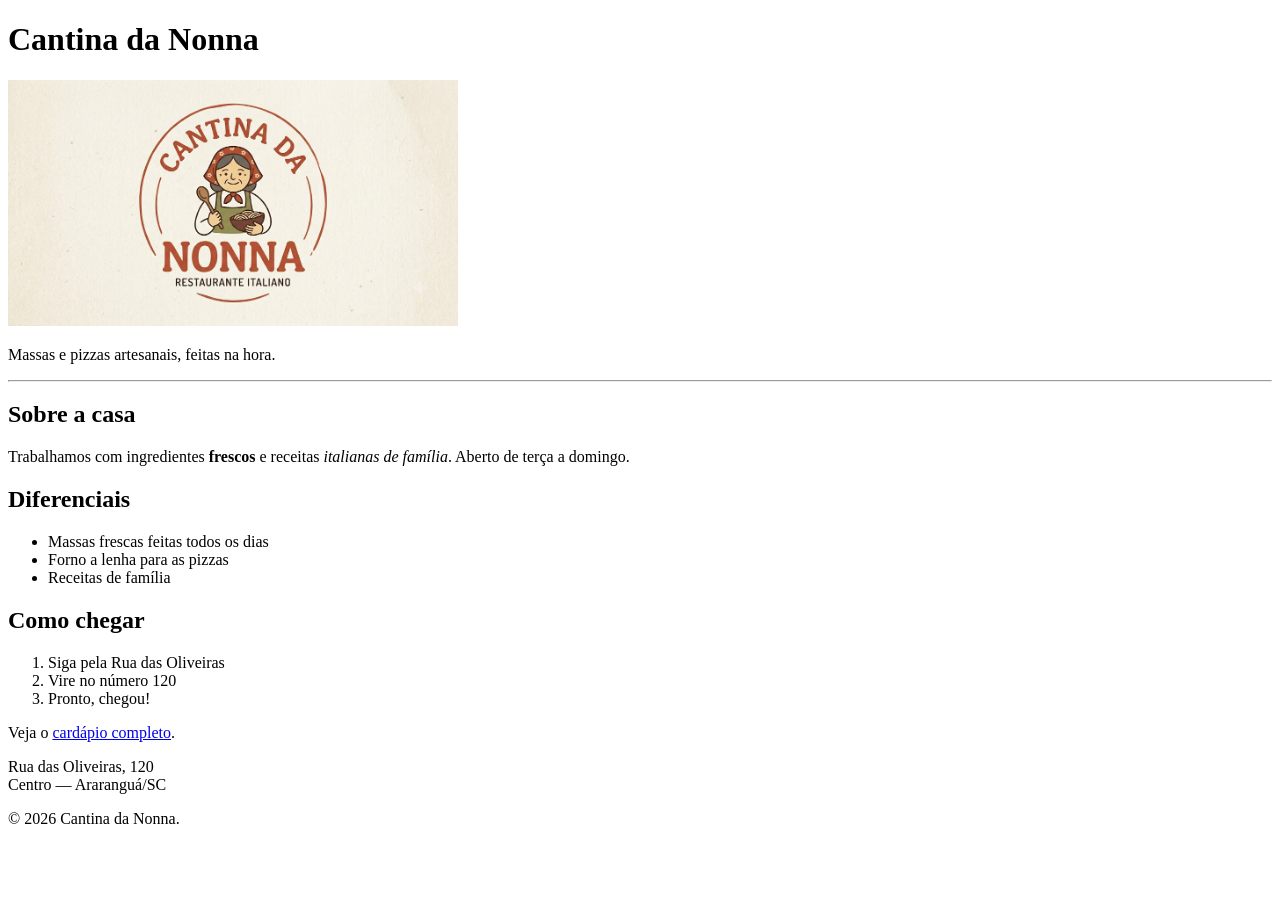
==== index.html @ e81d14bc "Aula 2" ====
<!DOCTYPE html>
<html lang="pt-br">

<head>
  <meta charset="UTF-8">
  <meta name="viewport" content="width=device-width, initial-scale=1.0">
  <title>Cantina da Nonna</title>
</head>

<body>
  <h1>Cantina da Nonna</h1>

  <img src="public/images/logo.jpeg" alt="Logo da Cantina da Nonna" width="450">

  <p>Massas e pizzas artesanais, feitas na hora.</p>
  <hr>

  <h2>Sobre a casa</h2>
  <p>
    Trabalhamos com ingredientes <strong>frescos</strong> e receitas
    <em>italianas de família</em>. Aberto de terça a domingo.
  </p>

  <h2>Diferenciais</h2>
  <ul>
    <li>Massas frescas feitas todos os dias</li>
    <li>Forno a lenha para as pizzas</li>
    <li>Receitas de família</li>
  </ul>

  <h2>Como chegar</h2>
  <ol>
    <li>Siga pela Rua das Oliveiras</li>
    <li>Vire no número 120</li>
    <li>Pronto, chegou!</li>
  </ol>

  <p>Veja o <a href="cardapio.html">cardápio completo</a>.</p>

  <div>
    <p>
      Rua das Oliveiras, 120<br>
      Centro — Araranguá/SC
    </p>
  </div>

  <footer>
    <p>&copy; 2026 Cantina da Nonna.</p>
  </footer>
</body>

</html>
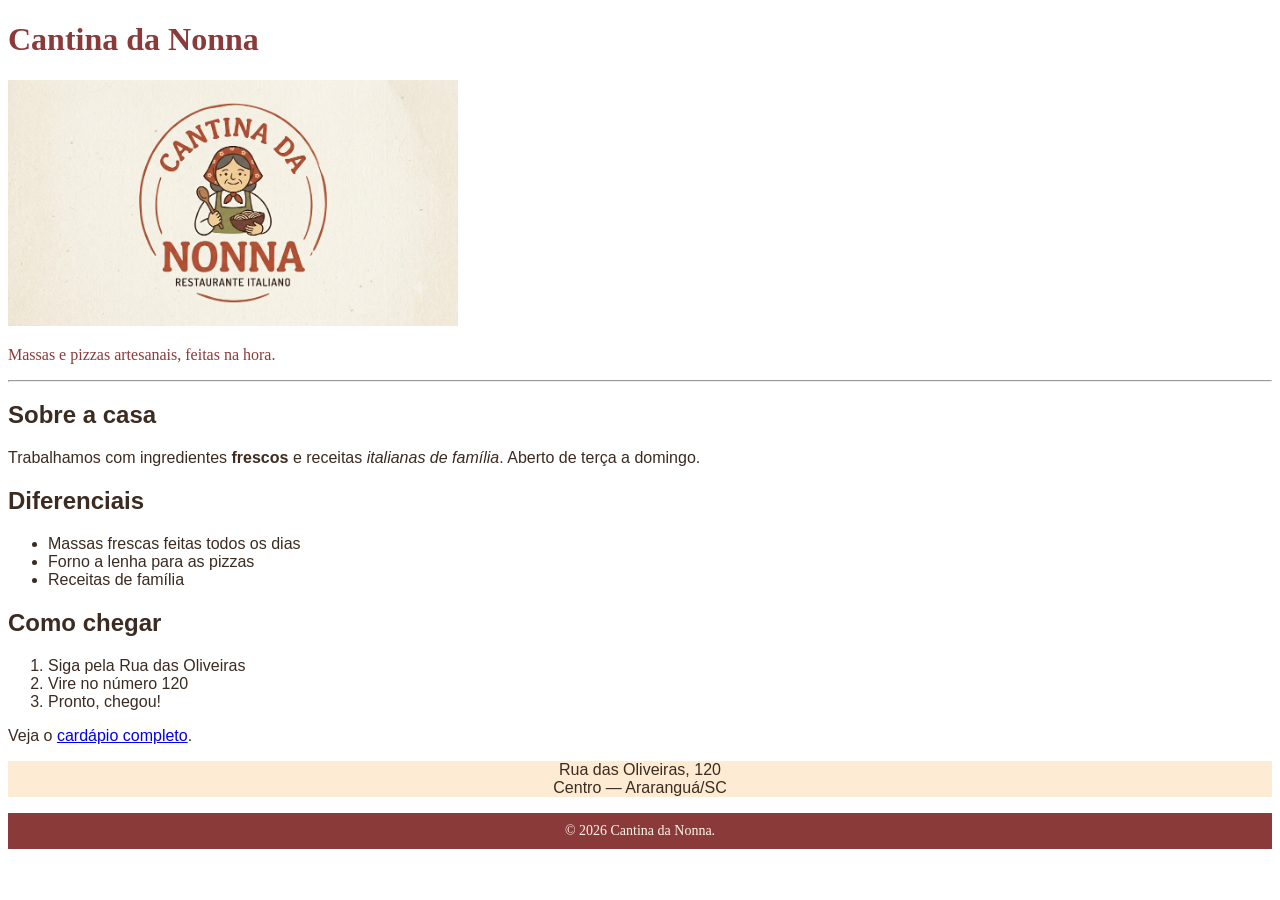
==== commit 59cac30f: "Aula 3" ====
--- a/index.html
+++ b/index.html
@@ -5,6 +5,15 @@
   <meta charset="UTF-8">
   <meta name="viewport" content="width=device-width, initial-scale=1.0">
   <title>Cantina da Nonna</title>
+
+  <link rel="stylesheet" href="public/style/index.css">
+
+  <style>
+    h1 {
+      color: #8B3A3A;
+      font-family: Georgia, serif;
+    }
+  </style>
 </head>
 
 <body>
@@ -12,7 +21,7 @@
 
   <img src="public/images/logo.jpeg" alt="Logo da Cantina da Nonna" width="450">
 
-  <p>Massas e pizzas artesanais, feitas na hora.</p>
+  <p style="color: #8B3A3A; font-family: Georgia, serif;">Massas e pizzas artesanais, feitas na hora.</p>
   <hr>
 
   <h2>Sobre a casa</h2>
@@ -36,8 +45,7 @@
   </ol>
 
   <p>Veja o <a href="cardapio.html">cardápio completo</a>.</p>
-
-  <div>
+  <div class="endereco" style="background-color: #FDEBD3; text-align: center;">
     <p>
       Rua das Oliveiras, 120<br>
       Centro — Araranguá/SC
--- a/public/style/index.css
+++ b/public/style/index.css
@@ -0,0 +1,43 @@
+body {
+  font-family: Arial, sans-serif;
+  color: #3B2B20;
+}
+
+table {
+  width: 100%;
+}
+
+th {
+  background-color: #8B3A3A;
+  color: #FFF8E7;
+  font-family: Georgia, serif;
+  font-size: 16px;
+  text-align: center;
+
+  padding: 8px;
+}
+
+td {
+  text-align: center;
+
+  padding: 8px;
+}
+
+footer {
+  background-color: #8B3A3A;
+  color: #FFF8E7;
+  font-family: Georgia, serif;
+  font-size: 14px;
+  text-align: center;
+
+  padding: 10px 0;
+  width: 100%;
+}
+
+footer p {
+  margin: 0;
+}
+
+.endereco {
+  width: 100%;
+}
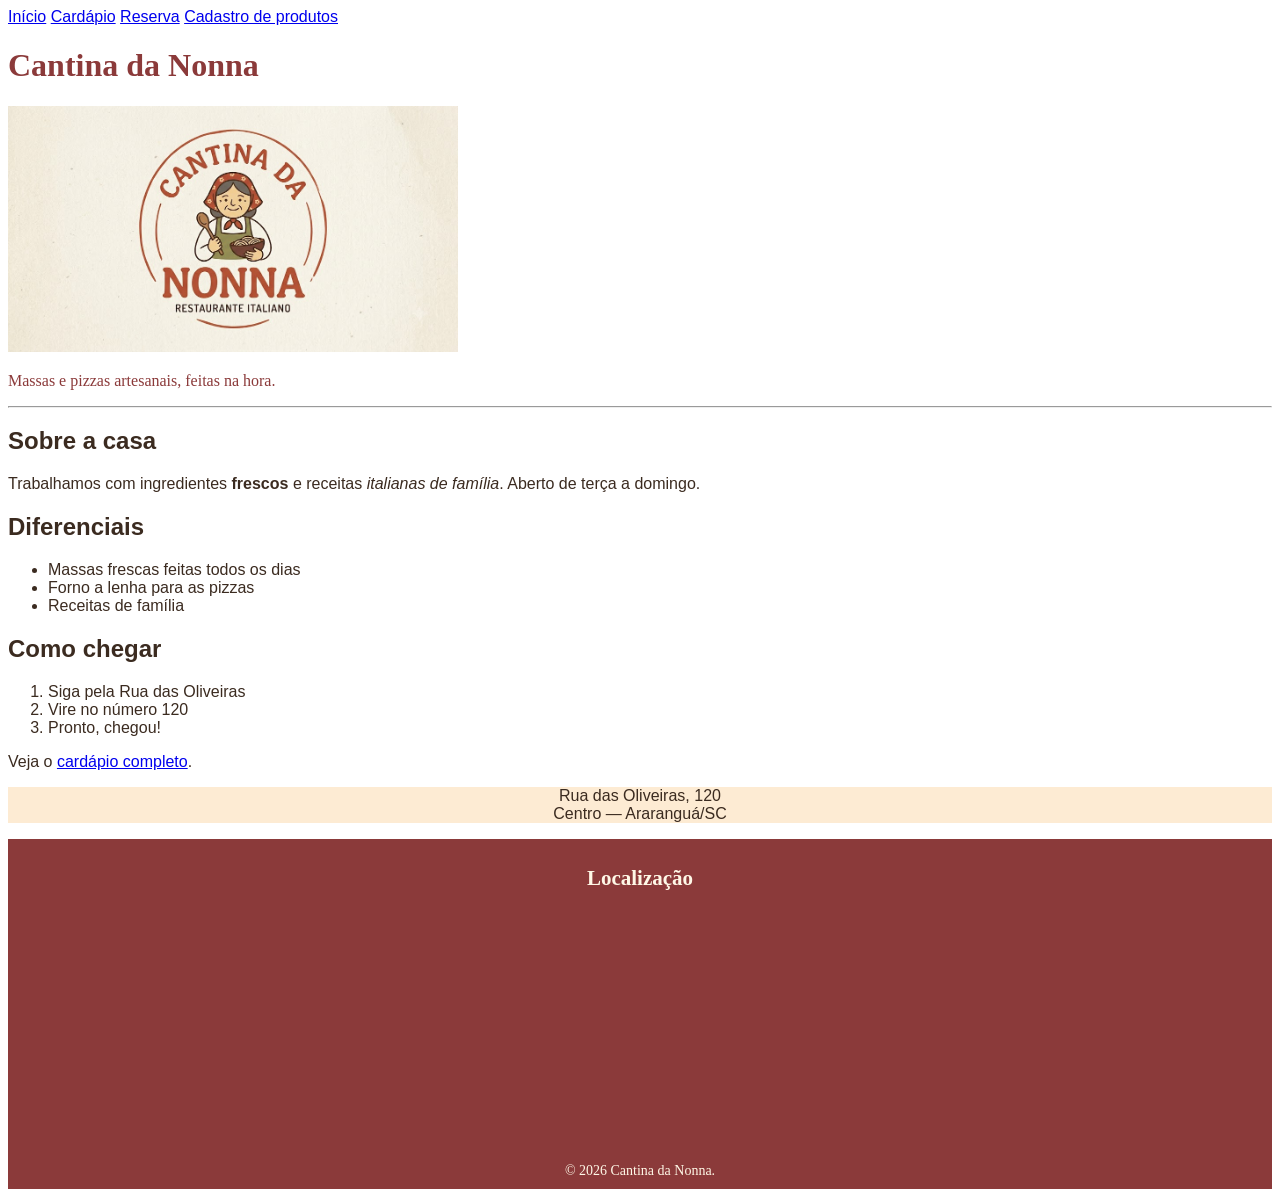
==== commit b0450d61: "Aula 4" ====
--- a/index.html
+++ b/index.html
@@ -1,14 +1,40 @@
 <!DOCTYPE html>
+<!--
+  DOCTYPE informa ao navegador que este documento usa HTML5.
+  Isso ajuda o navegador a interpretar a página do jeito moderno.
+-->
 <html lang="pt-br">
+<!--
+  A tag html envolve todo o conteúdo da página.
+  O atributo lang="pt-br" informa que o idioma principal é português do Brasil.
+-->
 
 <head>
+  <!--
+    O head guarda informações sobre a página.
+    Essas informações não aparecem diretamente no corpo do site.
+  -->
+
   <meta charset="UTF-8">
+  <!-- charset="UTF-8" permite usar acentos, cedilha e outros caracteres corretamente. -->
+
   <meta name="viewport" content="width=device-width, initial-scale=1.0">
+  <!--
+    viewport ajuda a página a se adaptar melhor em celulares e tablets.
+    Sem essa linha, o navegador móvel pode mostrar o site como se fosse uma tela grande reduzida.
+  -->
+
   <title>Cantina da Nonna</title>
+  <!-- title é o texto que aparece na aba do navegador. -->
 
   <link rel="stylesheet" href="public/style/index.css">
+  <!--
+    link conecta esta página HTML com um arquivo CSS externo.
+    rel="stylesheet" informa que o arquivo importado é uma folha de estilos.
+  -->
 
   <style>
+    /* style permite escrever CSS dentro do próprio HTML. */
     h1 {
       color: #8B3A3A;
       font-family: Georgia, serif;
@@ -17,44 +43,112 @@
 </head>
 
 <body>
+  <!-- body é a parte visível da página, onde ficam textos, imagens, links e seções. -->
+
+  <nav>
+    <!--
+      nav representa uma área de navegação.
+      Dentro dela colocamos links para outras páginas do site.
+      É diferente de uma lista comum porque tem função semântica de menu.
+    -->
+    <a href="index.html">Início</a>
+    <!-- a cria um link. O href informa para onde o link leva. -->
+    <a href="cardapio.html">Cardápio</a>
+    <a href="reserva.html">Reserva</a>
+    <a href="cadastro-produtos.html">Cadastro de produtos</a>
+  </nav>
+
   <h1>Cantina da Nonna</h1>
+  <!-- h1 é o título principal da página. Normalmente usamos apenas um h1 por página. -->
 
   <img src="public/images/logo.jpeg" alt="Logo da Cantina da Nonna" width="450">
+  <!--
+    img mostra uma imagem.
+    src indica o caminho do arquivo.
+    alt descreve a imagem para acessibilidade e para o caso de ela não carregar.
+    width define a largura da imagem.
+    Neste exemplo, a imagem vem de uma pasta local do projeto.
+  -->
 
   <p style="color: #8B3A3A; font-family: Georgia, serif;">Massas e pizzas artesanais, feitas na hora.</p>
+  <!-- p cria um parágrafo. Aqui também existe um exemplo de CSS inline usando style. -->
+  <!-- CSS inline funciona, mas em projetos maiores normalmente preferimos separar no arquivo .css. -->
+
   <hr>
+  <!-- hr cria uma linha horizontal para separar conteúdos. -->
 
   <h2>Sobre a casa</h2>
+  <!-- h2 é um subtítulo. Ele organiza seções abaixo do h1. -->
+
   <p>
     Trabalhamos com ingredientes <strong>frescos</strong> e receitas
     <em>italianas de família</em>. Aberto de terça a domingo.
   </p>
+  <!-- strong dá destaque de importância. em dá ênfase ao texto. -->
+  <!-- Visualmente os dois podem parecer apenas negrito/itálico, mas eles também têm significado semântico. -->
 
   <h2>Diferenciais</h2>
+
   <ul>
+    <!-- ul cria uma lista não ordenada, normalmente exibida com bolinhas. -->
     <li>Massas frescas feitas todos os dias</li>
+    <!-- li representa cada item da lista. -->
     <li>Forno a lenha para as pizzas</li>
     <li>Receitas de família</li>
   </ul>
 
   <h2>Como chegar</h2>
+
   <ol>
+    <!-- ol cria uma lista ordenada, normalmente exibida com números. -->
     <li>Siga pela Rua das Oliveiras</li>
     <li>Vire no número 120</li>
     <li>Pronto, chegou!</li>
   </ol>
 
   <p>Veja o <a href="cardapio.html">cardápio completo</a>.</p>
+  <!-- Este parágrafo mistura texto comum com um link para outra página. -->
+
   <div class="endereco" style="background-color: #FDEBD3; text-align: center;">
+    <!--
+      div é uma caixa genérica usada para agrupar conteúdos.
+      class permite identificar essa caixa para aplicar CSS.
+      Aqui ela agrupa o endereço para podermos estilizar esse bloco.
+    -->
     <p>
       Rua das Oliveiras, 120<br>
+      <!-- br quebra a linha dentro do mesmo parágrafo. -->
       Centro — Araranguá/SC
     </p>
   </div>
 
   <footer>
+    <!-- footer representa o rodapé da página. -->
+
+    <h2>Localização</h2>
+
+    <!-- Para ajustar o tamanho do mapa, altere os valores de width e height. -->
+    <iframe
+      src="https://www.google.com/maps?q=Rua%20das%20Oliveiras%20120%20Ararangua%20SC&output=embed"
+      width="100%"
+      height="250"
+      style="border:0;"
+      allowfullscreen=""
+      loading="lazy"
+      referrerpolicy="no-referrer-when-downgrade">
+    </iframe>
+    <!--
+      iframe permite incorporar outra página dentro da nossa página.
+      Aqui usamos um mapa do Google Maps.
+      width="100%" faz o mapa ocupar toda a largura disponível.
+      height="250" define a altura do mapa.
+      loading="lazy" faz o mapa carregar apenas quando estiver perto de aparecer na tela.
+      style="border:0;" remove a borda padrão do iframe.
+    -->
+
     <p>&copy; 2026 Cantina da Nonna.</p>
+    <!-- &copy; mostra o símbolo de direitos autorais. -->
   </footer>
 </body>
 
-</html>+</html>
--- a/public/style/index.css
+++ b/public/style/index.css
@@ -1,12 +1,18 @@
+/*
+  Estilos gerais aplicados ao corpo de todas as páginas.
+  Como todas importam este arquivo, estas regras se repetem no site inteiro.
+*/
 body {
   font-family: Arial, sans-serif;
   color: #3B2B20;
 }
 
+/* Faz a tabela ocupar toda a largura disponível no navegador. */
 table {
   width: 100%;
 }
 
+/* Estilo das células de cabeçalho da tabela, ou seja, as células th. */
 th {
   background-color: #8B3A3A;
   color: #FFF8E7;
@@ -17,12 +23,14 @@
   padding: 8px;
 }
 
+/* Estilo das células comuns da tabela, ou seja, as células td. */
 td {
   text-align: center;
 
   padding: 8px;
 }
 
+/* Estilo do rodapé das páginas, deixando a área destacada no final. */
 footer {
   background-color: #8B3A3A;
   color: #FFF8E7;
@@ -34,10 +42,12 @@
   width: 100%;
 }
 
+/* Remove a margem padrão do parágrafo dentro do rodapé para o texto ficar mais alinhado. */
 footer p {
   margin: 0;
 }
 
+/* Faz a área de endereço ocupar toda a largura disponível. */
 .endereco {
   width: 100%;
 }
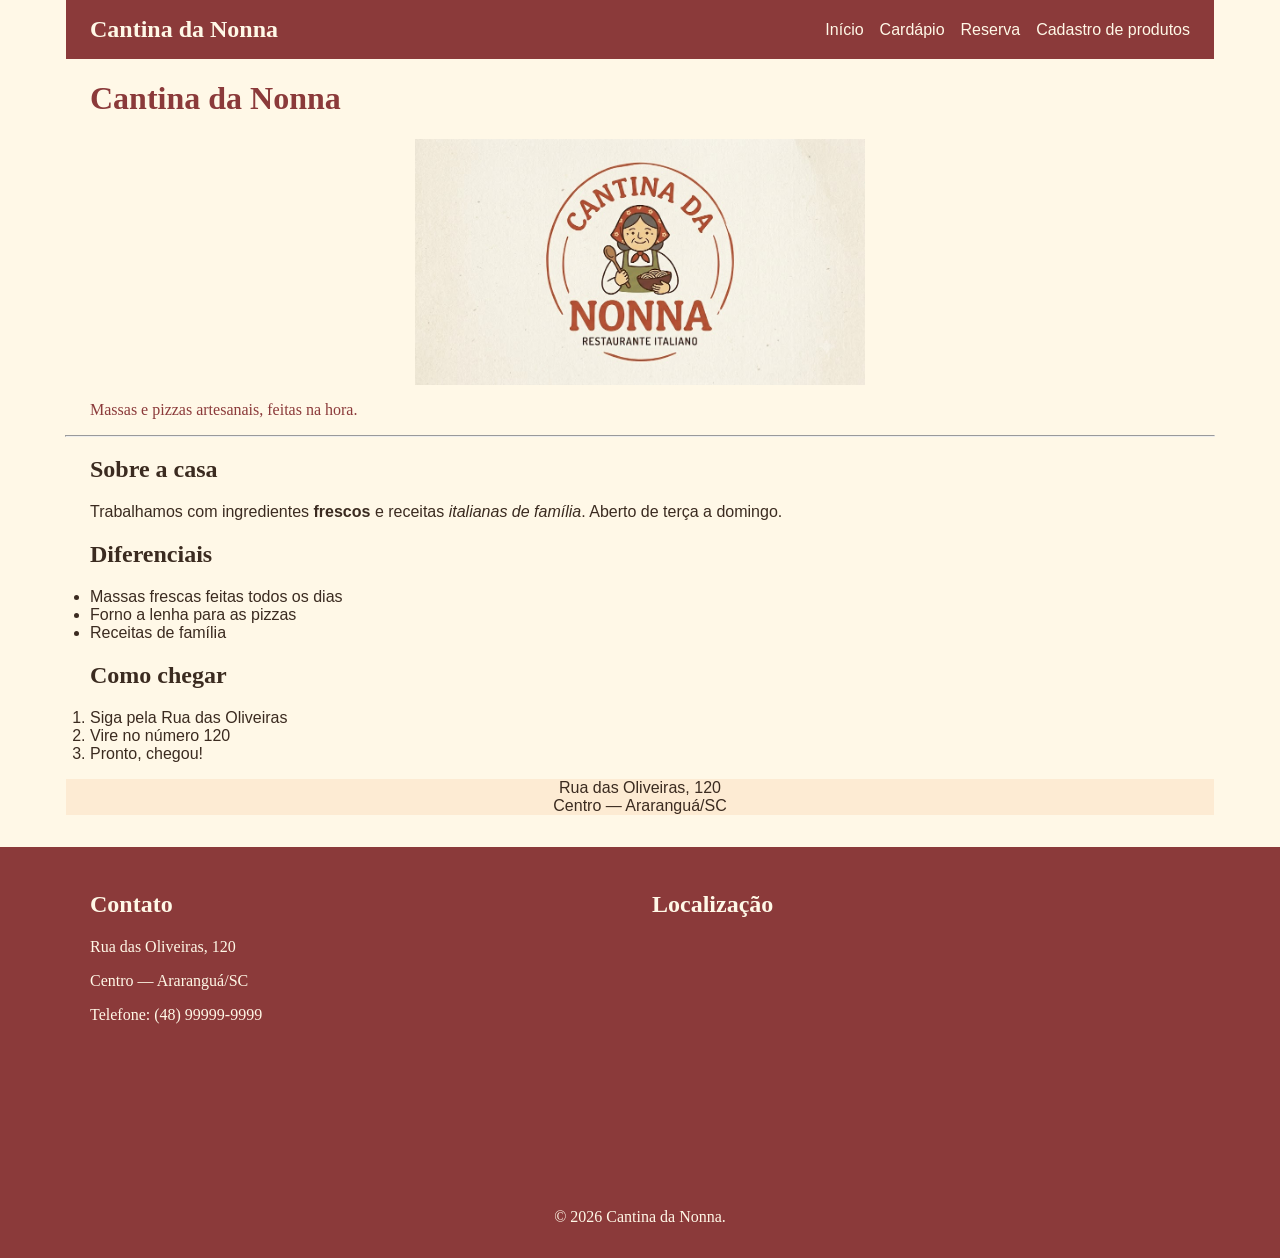
==== commit 1881a0ca: "Aula 5" ====
--- a/index.html
+++ b/index.html
@@ -51,11 +51,19 @@
       Dentro dela colocamos links para outras páginas do site.
       É diferente de uma lista comum porque tem função semântica de menu.
     -->
-    <a href="index.html">Início</a>
+    <a href="index.html">Cantina da Nonna</a>
     <!-- a cria um link. O href informa para onde o link leva. -->
-    <a href="cardapio.html">Cardápio</a>
-    <a href="reserva.html">Reserva</a>
-    <a href="cadastro-produtos.html">Cadastro de produtos</a>
+
+    <div>
+      <!--
+        Esta div agrupa apenas os links do menu.
+        Assim o CSS consegue deixar a marca de um lado e os links do outro.
+      -->
+      <a href="index.html">Início</a>
+      <a href="cardapio.html">Cardápio</a>
+      <a href="reserva.html">Reserva</a>
+      <a href="cadastro-produtos.html">Cadastro de produtos</a>
+    </div>
   </nav>
 
   <h1>Cantina da Nonna</h1>
@@ -106,9 +114,6 @@
     <li>Pronto, chegou!</li>
   </ol>
 
-  <p>Veja o <a href="cardapio.html">cardápio completo</a>.</p>
-  <!-- Este parágrafo mistura texto comum com um link para outra página. -->
-
   <div class="endereco" style="background-color: #FDEBD3; text-align: center;">
     <!--
       div é uma caixa genérica usada para agrupar conteúdos.
@@ -125,30 +130,42 @@
   <footer>
     <!-- footer representa o rodapé da página. -->
 
-    <h2>Localização</h2>
+    <div>
+      <!--
+        Este é o contêiner flex do rodapé.
+        No CSS, contato e mapa ficarão lado a lado quando houver espaço.
+      -->
 
-    <!-- Para ajustar o tamanho do mapa, altere os valores de width e height. -->
-    <iframe
-      src="https://www.google.com/maps?q=Rua%20das%20Oliveiras%20120%20Ararangua%20SC&output=embed"
-      width="100%"
-      height="250"
-      style="border:0;"
-      allowfullscreen=""
-      loading="lazy"
-      referrerpolicy="no-referrer-when-downgrade">
-    </iframe>
-    <!--
-      iframe permite incorporar outra página dentro da nossa página.
-      Aqui usamos um mapa do Google Maps.
-      width="100%" faz o mapa ocupar toda a largura disponível.
-      height="250" define a altura do mapa.
-      loading="lazy" faz o mapa carregar apenas quando estiver perto de aparecer na tela.
-      style="border:0;" remove a borda padrão do iframe.
-    -->
+      <section>
+        <!-- section separa uma parte do conteúdo do rodapé. -->
+        <h2>Contato</h2>
+        <p>Rua das Oliveiras, 120</p>
+        <p>Centro — Araranguá/SC</p>
+        <p>Telefone: (48) 99999-9999</p>
+      </section>
+
+      <section>
+        <h2>Localização</h2>
+
+        <!-- Para ajustar o tamanho do mapa, altere os valores de width e height. -->
+        <iframe src="https://www.google.com/maps?q=Rua%20das%20Oliveiras%20120%20Ararangua%20SC&output=embed"
+          width="100%" height="250" style="border:0;" allowfullscreen="" loading="lazy"
+          referrerpolicy="no-referrer-when-downgrade">
+        </iframe>
+        <!--
+          iframe permite incorporar outra página dentro da nossa página.
+          Aqui usamos um mapa do Google Maps.
+          width="100%" faz o mapa ocupar toda a largura disponível.
+          height="250" define a altura do mapa.
+          loading="lazy" faz o mapa carregar apenas quando estiver perto de aparecer na tela.
+          style="border:0;" remove a borda padrão do iframe.
+        -->
+      </section>
+    </div>
 
     <p>&copy; 2026 Cantina da Nonna.</p>
     <!-- &copy; mostra o símbolo de direitos autorais. -->
   </footer>
 </body>
 
-</html>
+</html>
--- a/public/style/index.css
+++ b/public/style/index.css
@@ -1,53 +1,159 @@
 /*
-  Estilos gerais aplicados ao corpo de todas as páginas.
-  Como todas importam este arquivo, estas regras se repetem no site inteiro.
+  Estilos gerais do site.
+  Aqui deixamos apenas o básico para a página não ficar sem identidade visual.
 */
 body {
   font-family: Arial, sans-serif;
   color: #3B2B20;
+  background-color: #FFF8E7;
+  margin: 0;
 }
 
-/* Faz a tabela ocupar toda a largura disponível no navegador. */
+/*
+  Esta regra centraliza os principais conteúdos da página.
+  max-width limita a largura em telas grandes.
+  margin-left/right auto distribui o espaço sobrando dos lados.
+
+  O sinal > significa "filho direto".
+  Exemplo: body > h1 pega apenas um h1 que está diretamente dentro do body.
+  Já body h1 pegaria qualquer h1 dentro do body, mesmo se ele estivesse dentro
+  de uma section, div, footer ou outro elemento.
+
+  Usamos body > ... para mexer só nos blocos principais da página,
+  sem alterar elementos internos do menu, formulário ou rodapé sem querer.
+*/
+body>h1,
+body>h2,
+body>p,
+body>ul,
+body>ol,
+body>hr,
+body>form,
+body>.endereco,
+body>table {
+  max-width: 1100px;
+  margin-left: auto;
+  margin-right: auto;
+  padding-left: 24px;
+  padding-right: 24px;
+}
+
+h1,
+h2 {
+  font-family: Georgia, serif;
+}
+
+/*
+  Centraliza a imagem principal.
+  display: block permite usar margin auto na imagem.
+*/
+body>img {
+  display: block;
+  margin-left: auto;
+  margin-right: auto;
+  max-width: 100%;
+}
+
+/*
+  AULA 5: FLEXBOX NA NAVBAR
+  nav é o contêiner flex.
+  O primeiro link e a div com os outros links são os itens flex.
+*/
+nav {
+  background-color: #8B3A3A;
+  color: #FFF8E7;
+
+  display: flex;
+  justify-content: space-between;
+  align-items: center;
+  gap: 16px;
+
+  max-width: 1100px;
+  margin-left: auto;
+  margin-right: auto;
+  padding: 16px 24px;
+}
+
+/*
+  O primeiro link da nav é usado como a marca do site.
+*/
+nav>a {
+  font-family: Georgia, serif;
+  font-size: 24px;
+  font-weight: bold;
+}
+
+nav a {
+  color: #FFF8E7;
+  text-decoration: none;
+}
+
+/*
+  A div dentro da nav também vira flex.
+  Assim os links ficam lado a lado com espaço entre eles.
+*/
+nav div {
+  display: flex;
+  gap: 16px;
+}
+
+/* A tabela continua simples, como na aula anterior. */
 table {
   width: 100%;
 }
 
-/* Estilo das células de cabeçalho da tabela, ou seja, as células th. */
 th {
   background-color: #8B3A3A;
   color: #FFF8E7;
   font-family: Georgia, serif;
-  font-size: 16px;
+  padding: 8px;
   text-align: center;
-
-  padding: 8px;
 }
 
-/* Estilo das células comuns da tabela, ou seja, as células td. */
 td {
+  padding: 8px;
   text-align: center;
-
-  padding: 8px;
 }
 
-/* Estilo do rodapé das páginas, deixando a área destacada no final. */
+/*
+  A div dentro do footer é o contêiner flex.
+  As duas sections são os itens flex: contato e mapa.
+*/
 footer {
   background-color: #8B3A3A;
   color: #FFF8E7;
   font-family: Georgia, serif;
-  font-size: 14px;
-  text-align: center;
+  margin-top: 32px;
+  padding: 24px 0 16px;
+}
 
-  padding: 10px 0;
+footer>div {
+  display: flex;
+  gap: 24px;
+
+  max-width: 1100px;
+  margin-left: auto;
+  margin-right: auto;
+  padding-left: 24px;
+  padding-right: 24px;
+}
+
+/*
+  flex: 1 faz cada section tentar ocupar o mesmo espaço.
+*/
+footer section {
+  flex: 1;
+}
+
+footer iframe {
   width: 100%;
 }
 
-/* Remove a margem padrão do parágrafo dentro do rodapé para o texto ficar mais alinhado. */
-footer p {
-  margin: 0;
+footer>p {
+  text-align: center;
 }
 
-/* Faz a área de endereço ocupar toda a largura disponível. */
+/* Mantém o bloco de endereço ocupando a largura disponível. */
 .endereco {
   width: 100%;
-}
+}
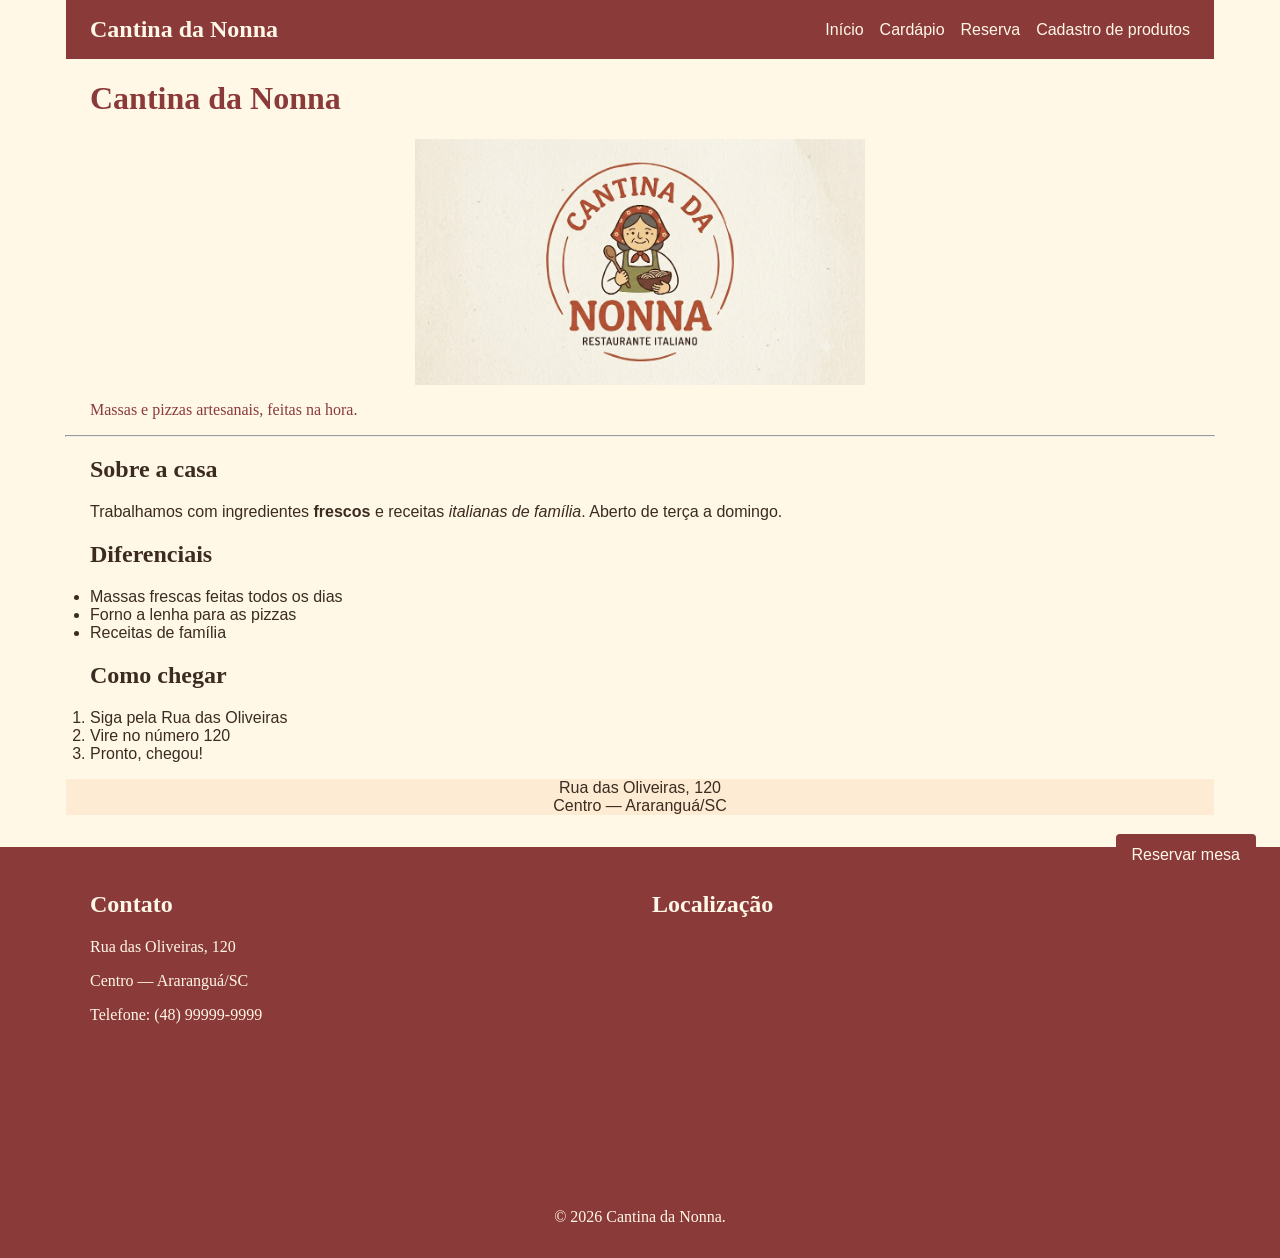
==== commit e1b24a45: "Aula 6" ====
--- a/index.html
+++ b/index.html
@@ -127,6 +127,12 @@
     </p>
   </div>
 
+  <a class="botao-reserva" href="reserva.html">Reservar mesa</a>
+  <!--
+    Este link vira um botão fixo com CSS.
+    A classe existe para o CSS selecionar apenas este botão.
+  -->
+
   <footer>
     <!-- footer representa o rodapé da página. -->
 
@@ -148,8 +154,13 @@
         <h2>Localização</h2>
 
         <!-- Para ajustar o tamanho do mapa, altere os valores de width e height. -->
-        <iframe src="https://www.google.com/maps?q=Rua%20das%20Oliveiras%20120%20Ararangua%20SC&output=embed"
-          width="100%" height="250" style="border:0;" allowfullscreen="" loading="lazy"
+        <iframe
+          src="https://www.google.com/maps?q=Rua%20das%20Oliveiras%20120%20Ararangua%20SC&output=embed"
+          width="100%"
+          height="250"
+          style="border:0;"
+          allowfullscreen=""
+          loading="lazy"
           referrerpolicy="no-referrer-when-downgrade">
         </iframe>
         <!--
@@ -168,4 +179,4 @@
   </footer>
 </body>
 
-</html>+</html>
--- a/public/style/index.css
+++ b/public/style/index.css
@@ -22,15 +22,15 @@
   Usamos body > ... para mexer só nos blocos principais da página,
   sem alterar elementos internos do menu, formulário ou rodapé sem querer.
 */
-body>h1,
-body>h2,
-body>p,
-body>ul,
-body>ol,
-body>hr,
-body>form,
-body>.endereco,
-body>table {
+body > h1,
+body > h2,
+body > p,
+body > ul,
+body > ol,
+body > hr,
+body > form,
+body > .endereco,
+body > table {
   max-width: 1100px;
   margin-left: auto;
   margin-right: auto;
@@ -47,7 +47,7 @@
   Centraliza a imagem principal.
   display: block permite usar margin auto na imagem.
 */
-body>img {
+body > img {
   display: block;
   margin-left: auto;
   margin-right: auto;
@@ -55,7 +55,7 @@
 }
 
 /*
-  AULA 5: FLEXBOX NA NAVBAR
+  Flexbox na navbar.
   nav é o contêiner flex.
   O primeiro link e a div com os outros links são os itens flex.
 */
@@ -63,6 +63,25 @@
   background-color: #8B3A3A;
   color: #FFF8E7;
 
+  /*
+    position sticky:
+    A navbar rola junto com a página até chegar no topo.
+    Depois disso, ela fica presa no topo da tela.
+  */
+  position: sticky;
+  top: 0;
+  /*
+    z-index define quem fica por cima quando elementos se sobrepõem.
+    Aqui ele ajuda a navbar ficar acima do conteúdo ao rolar a página.
+  */
+  z-index: 1;
+
+  /*
+    display: flex coloca os filhos diretos lado a lado.
+    justify-content distribui o espaço no eixo principal, na horizontal.
+    align-items alinha os itens no eixo cruzado, na vertical.
+    gap cria espaço entre os itens sem precisar colocar margin em cada link.
+  */
   display: flex;
   justify-content: space-between;
   align-items: center;
@@ -77,7 +96,7 @@
 /*
   O primeiro link da nav é usado como a marca do site.
 */
-nav>a {
+nav > a {
   font-family: Georgia, serif;
   font-size: 24px;
   font-weight: bold;
@@ -86,6 +105,14 @@
 nav a {
   color: #FFF8E7;
   text-decoration: none;
+}
+
+/*
+  :hover:
+  Este estilo só aparece enquanto o mouse está em cima do link.
+*/
+nav a:hover {
+  color: #FDEBD3;
 }
 
 /*
@@ -97,25 +124,191 @@
   gap: 16px;
 }
 
-/* A tabela continua simples, como na aula anterior. */
+/*
+  Campos do formulário com visual um pouco mais claro.
+  Usamos apenas borda, espaçamento e cor de fundo.
+*/
+input,
+select,
+textarea {
+  background-color: #FFFFFF;
+  border: 1px solid #C9A27E;
+  /*
+    border-radius arredonda os cantos da borda.
+    Quanto maior o valor, mais arredondado fica.
+  */
+  border-radius: 4px;
+  /*
+    box-sizing: border-box faz a largura incluir conteúdo, padding e borda.
+    Assim input, select e textarea ficam com o mesmo tamanho visual.
+  */
+  box-sizing: border-box;
+  font-family: Arial, sans-serif;
+  padding: 8px;
+  width: 100%;
+  max-width: 360px;
+}
+
+/*
+  textarea é o campo usado para textos maiores, com várias linhas.
+  Aqui deixamos ele um pouco mais largo que os outros campos.
+*/
+textarea {
+  max-width: 520px;
+}
+
+/*
+  select é a lista de opções.
+  A altura ajuda ele a ficar parecido com os outros campos.
+*/
+select {
+  height: 36px;
+}
+
+/*
+  Este seletor pega apenas input do tipo file.
+  Usamos para ajustar o campo que escolhe arquivo de imagem.
+*/
+input[type="file"] {
+  padding: 6px;
+}
+
+/*
+  ::file-selector-button estiliza o botão interno do input type="file".
+  Ele é o botão "Escolher arquivo" que o navegador cria automaticamente.
+*/
+input[type="file"]::file-selector-button {
+  background-color: #FDEBD3;
+  border: 1px solid #C9A27E;
+  border-radius: 4px;
+  padding: 6px 10px;
+}
+
+/*
+  :focus:
+  Este estilo aparece quando o campo está selecionado para digitação.
+*/
+input:focus,
+select:focus,
+textarea:focus {
+  background-color: #FDEBD3;
+}
+
+/*
+  position fixed:
+  O botão de reserva fica preso no canto da tela, mesmo quando a página rola.
+*/
+.botao-reserva {
+  background-color: #8B3A3A;
+  border-radius: 4px;
+  color: #FFF8E7;
+  padding: 12px 16px;
+  position: fixed;
+  right: 24px;
+  bottom: 24px;
+  text-decoration: none;
+  /*
+    O botão fixo fica por cima de outros elementos.
+    Por isso usamos z-index maior que o da navbar.
+  */
+  z-index: 2;
+}
+
+/*
+  Hover do botão fixo.
+  Quando o mouse passa por cima, mudamos a cor de fundo.
+*/
+.botao-reserva:hover {
+  background-color: #6F2E2E;
+}
+
+/*
+  A tabela continua simples.
+  border-collapse junta as bordas das células para não parecer borda dupla.
+*/
 table {
+  background-color: #FFFFFF;
+  border-collapse: collapse;
   width: 100%;
 }
 
+/*
+  th são as células de cabeçalho da tabela.
+  Elas nomeiam as colunas: imagem, prato e preço.
+*/
 th {
   background-color: #8B3A3A;
+  border: 1px solid #8B3A3A;
   color: #FFF8E7;
   font-family: Georgia, serif;
   padding: 8px;
   text-align: center;
 }
 
+/*
+  td são as células comuns da tabela.
+  A borda ajuda a separar linhas e colunas do cardápio.
+*/
 td {
+  border: 1px solid #E0C3A5;
   padding: 8px;
   text-align: center;
 }
 
 /*
+  Borda simples para separar visualmente os grupos do formulário.
+  Não muda o funcionamento, apenas deixa os campos mais organizados na tela.
+*/
+fieldset {
+  background-color: #FFFFFF;
+  border: 1px solid #E0C3A5;
+  border-radius: 8px;
+  margin-bottom: 16px;
+  padding: 16px;
+}
+
+/*
+  legend é o título do fieldset.
+  Ele aparece junto da borda do grupo de campos.
+*/
+legend {
+  color: #8B3A3A;
+  font-family: Georgia, serif;
+  font-weight: bold;
+  padding-left: 8px;
+  padding-right: 8px;
+}
+
+/*
+  Radio e checkbox são campos pequenos.
+  Por isso, aqui tiramos a largura de 100% que foi aplicada aos outros inputs.
+*/
+input[type="radio"],
+input[type="checkbox"] {
+  width: auto;
+}
+
+/*
+  Estilo básico dos botões dos formulários.
+  border: 0 remove a borda padrão do navegador.
+*/
+button {
+  background-color: #8B3A3A;
+  border: 0;
+  border-radius: 4px;
+  color: #FFF8E7;
+  padding: 10px 16px;
+}
+
+/*
+  Hover dos botões do formulário.
+  Funciona igual ao hover dos links: aplica o estilo só com o mouse em cima.
+*/
+button:hover {
+  background-color: #6F2E2E;
+}
+
+/*
   A div dentro do footer é o contêiner flex.
   As duas sections são os itens flex: contato e mapa.
 */
@@ -127,7 +320,11 @@
   padding: 24px 0 16px;
 }
 
-footer>div {
+footer > div {
+  /*
+    O rodapé também usa Flexbox.
+    Contato e localização ficam lado a lado.
+  */
   display: flex;
   gap: 24px;
 
@@ -140,20 +337,23 @@
 
 /*
   flex: 1 faz cada section tentar ocupar o mesmo espaço.
+  Como existem duas sections, as duas dividem o espaço do rodapé.
 */
 footer section {
   flex: 1;
 }
 
+/*
+  O mapa é um iframe.
+  width: 100% faz ele ocupar toda a largura da section onde está.
+*/
 footer iframe {
   width: 100%;
 }
 
-footer>p {
+/*
+  Centraliza o texto final do rodapé.
+*/
+footer > p {
   text-align: center;
 }
-
-/* Mantém o bloco de endereço ocupando a largura disponível. */
-.endereco {
-  width: 100%;
-}
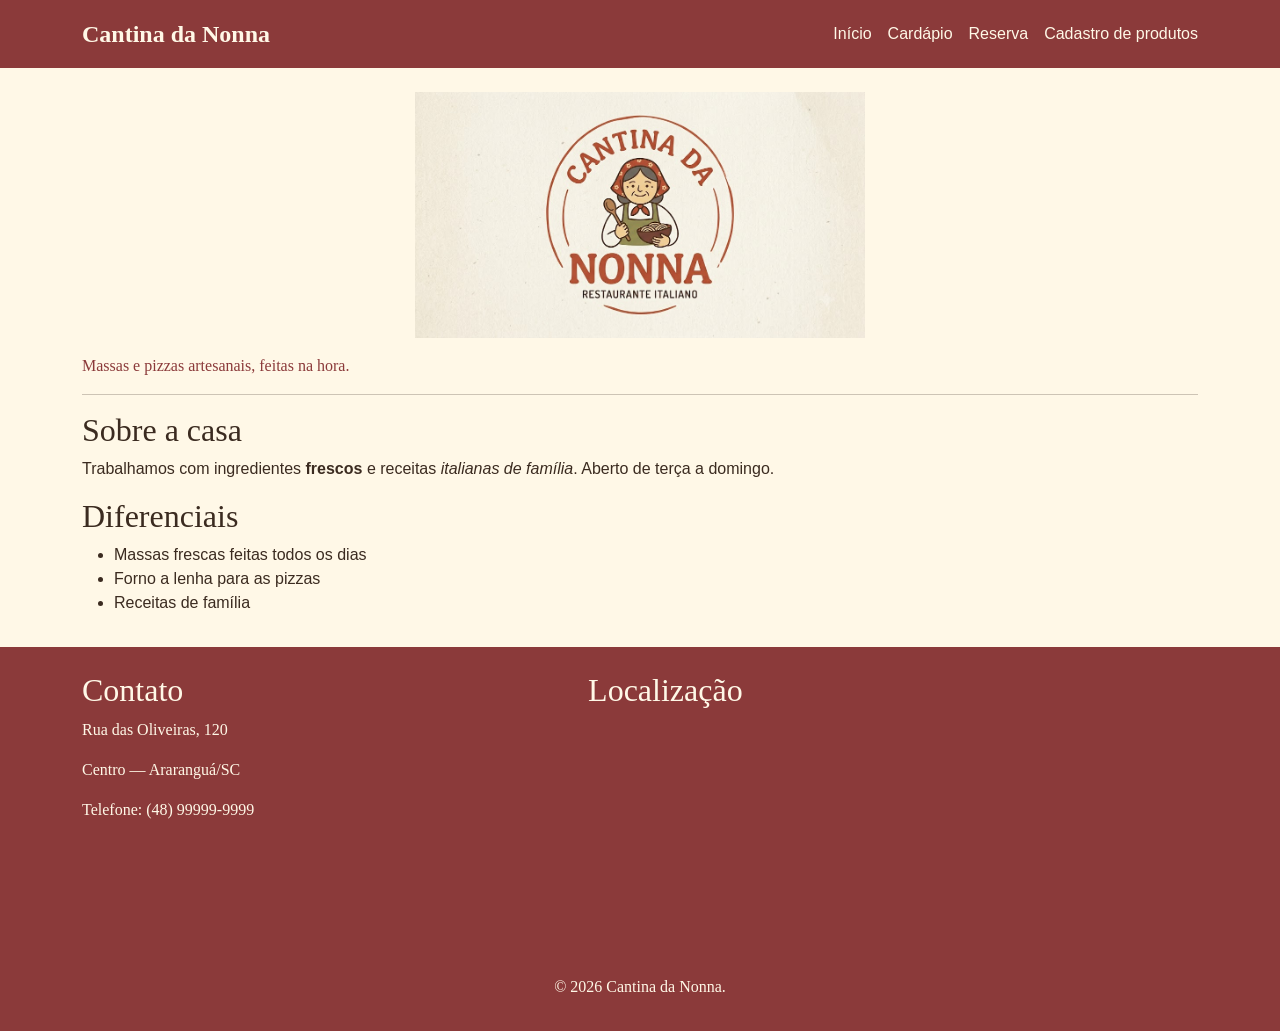
==== commit ae307c32: "Aula 7" ====
--- a/index.html
+++ b/index.html
@@ -1,182 +1,93 @@
 <!DOCTYPE html>
-<!--
-  DOCTYPE informa ao navegador que este documento usa HTML5.
-  Isso ajuda o navegador a interpretar a página do jeito moderno.
--->
 <html lang="pt-br">
-<!--
-  A tag html envolve todo o conteúdo da página.
-  O atributo lang="pt-br" informa que o idioma principal é português do Brasil.
--->
 
 <head>
-  <!--
-    O head guarda informações sobre a página.
-    Essas informações não aparecem diretamente no corpo do site.
-  -->
+  <meta charset="UTF-8">
 
-  <meta charset="UTF-8">
-  <!-- charset="UTF-8" permite usar acentos, cedilha e outros caracteres corretamente. -->
-
-  <meta name="viewport" content="width=device-width, initial-scale=1.0">
-  <!--
-    viewport ajuda a página a se adaptar melhor em celulares e tablets.
-    Sem essa linha, o navegador móvel pode mostrar o site como se fosse uma tela grande reduzida.
-  -->
+  <meta name="viewport" content="width=device-width, initial-scale=1">
+  <!-- O Bootstrap precisa desta linha para que o layout responsivo funcione. -->
 
   <title>Cantina da Nonna</title>
-  <!-- title é o texto que aparece na aba do navegador. -->
+
+  <link rel="stylesheet" href="https://cdn.jsdelivr.net/npm/bootstrap@5.3.3/dist/css/bootstrap.min.css">
+  <!-- Bootstrap: vinculamos o arquivo CSS antes do nosso para poder sobrescrever o que for necessário. -->
 
   <link rel="stylesheet" href="public/style/index.css">
-  <!--
-    link conecta esta página HTML com um arquivo CSS externo.
-    rel="stylesheet" informa que o arquivo importado é uma folha de estilos.
-  -->
-
-  <style>
-    /* style permite escrever CSS dentro do próprio HTML. */
-    h1 {
-      color: #8B3A3A;
-      font-family: Georgia, serif;
-    }
-  </style>
 </head>
 
 <body>
-  <!-- body é a parte visível da página, onde ficam textos, imagens, links e seções. -->
 
   <nav>
-    <!--
-      nav representa uma área de navegação.
-      Dentro dela colocamos links para outras páginas do site.
-      É diferente de uma lista comum porque tem função semântica de menu.
-    -->
-    <a href="index.html">Cantina da Nonna</a>
-    <!-- a cria um link. O href informa para onde o link leva. -->
-
-    <div>
-      <!--
-        Esta div agrupa apenas os links do menu.
-        Assim o CSS consegue deixar a marca de um lado e os links do outro.
-      -->
-      <a href="index.html">Início</a>
-      <a href="cardapio.html">Cardápio</a>
-      <a href="reserva.html">Reserva</a>
-      <a href="cadastro-produtos.html">Cadastro de produtos</a>
+    <div class="container d-flex justify-content-between">
+      <a href="index.html">Cantina da Nonna</a>
+      <div class="d-flex gap-3 align-items-center">
+        <a href="index.html">Início</a>
+        <a href="cardapio.html">Cardápio</a>
+        <a href="reserva.html">Reserva</a>
+        <a href="cadastro-produtos.html">Cadastro de produtos</a>
+      </div>
     </div>
   </nav>
 
-  <h1>Cantina da Nonna</h1>
-  <!-- h1 é o título principal da página. Normalmente usamos apenas um h1 por página. -->
-
-  <img src="public/images/logo.jpeg" alt="Logo da Cantina da Nonna" width="450">
-  <!--
-    img mostra uma imagem.
-    src indica o caminho do arquivo.
-    alt descreve a imagem para acessibilidade e para o caso de ela não carregar.
-    width define a largura da imagem.
-    Neste exemplo, a imagem vem de uma pasta local do projeto.
+  <main class="container mt-4">
+    <!--
+    container centraliza o conteúdo e define a largura máxima da página.
+    mt-4 é um utilitário Bootstrap que adiciona margin-top.
   -->
 
-  <p style="color: #8B3A3A; font-family: Georgia, serif;">Massas e pizzas artesanais, feitas na hora.</p>
-  <!-- p cria um parágrafo. Aqui também existe um exemplo de CSS inline usando style. -->
-  <!-- CSS inline funciona, mas em projetos maiores normalmente preferimos separar no arquivo .css. -->
+    <img src="public/images/logo.jpeg" alt="Logo da Cantina da Nonna" width="450" class="d-block mx-auto mb-3">
+    <!--
+      d-block: display:block, necessário para margin auto funcionar em imagens.
+      mx-auto: margem horizontal automática — centraliza a imagem.
+      mb-3: margem embaixo da imagem.
+    -->
 
-  <hr>
-  <!-- hr cria uma linha horizontal para separar conteúdos. -->
+    <p style="color: #8B3A3A; font-family: Georgia, serif;">Massas e pizzas artesanais, feitas na hora.</p>
 
-  <h2>Sobre a casa</h2>
-  <!-- h2 é um subtítulo. Ele organiza seções abaixo do h1. -->
+    <hr>
 
-  <p>
-    Trabalhamos com ingredientes <strong>frescos</strong> e receitas
-    <em>italianas de família</em>. Aberto de terça a domingo.
-  </p>
-  <!-- strong dá destaque de importância. em dá ênfase ao texto. -->
-  <!-- Visualmente os dois podem parecer apenas negrito/itálico, mas eles também têm significado semântico. -->
+    <h2>Sobre a casa</h2>
 
-  <h2>Diferenciais</h2>
+    <p>
+      Trabalhamos com ingredientes <strong>frescos</strong> e receitas
+      <em>italianas de família</em>. Aberto de terça a domingo.
+    </p>
 
-  <ul>
-    <!-- ul cria uma lista não ordenada, normalmente exibida com bolinhas. -->
-    <li>Massas frescas feitas todos os dias</li>
-    <!-- li representa cada item da lista. -->
-    <li>Forno a lenha para as pizzas</li>
-    <li>Receitas de família</li>
-  </ul>
+    <h2>Diferenciais</h2>
 
-  <h2>Como chegar</h2>
+    <ul>
+      <li>Massas frescas feitas todos os dias</li>
+      <li>Forno a lenha para as pizzas</li>
+      <li>Receitas de família</li>
+    </ul>
 
-  <ol>
-    <!-- ol cria uma lista ordenada, normalmente exibida com números. -->
-    <li>Siga pela Rua das Oliveiras</li>
-    <li>Vire no número 120</li>
-    <li>Pronto, chegou!</li>
-  </ol>
-
-  <div class="endereco" style="background-color: #FDEBD3; text-align: center;">
-    <!--
-      div é uma caixa genérica usada para agrupar conteúdos.
-      class permite identificar essa caixa para aplicar CSS.
-      Aqui ela agrupa o endereço para podermos estilizar esse bloco.
-    -->
-    <p>
-      Rua das Oliveiras, 120<br>
-      <!-- br quebra a linha dentro do mesmo parágrafo. -->
-      Centro — Araranguá/SC
-    </p>
-  </div>
-
-  <a class="botao-reserva" href="reserva.html">Reservar mesa</a>
-  <!--
-    Este link vira um botão fixo com CSS.
-    A classe existe para o CSS selecionar apenas este botão.
-  -->
+  </main>
 
   <footer>
-    <!-- footer representa o rodapé da página. -->
 
-    <div>
-      <!--
-        Este é o contêiner flex do rodapé.
-        No CSS, contato e mapa ficarão lado a lado quando houver espaço.
-      -->
+    <div class="container d-flex gap-4">
 
-      <section>
-        <!-- section separa uma parte do conteúdo do rodapé. -->
+      <section class="flex-fill">
         <h2>Contato</h2>
         <p>Rua das Oliveiras, 120</p>
         <p>Centro — Araranguá/SC</p>
         <p>Telefone: (48) 99999-9999</p>
       </section>
 
-      <section>
+      <section class="flex-fill">
         <h2>Localização</h2>
 
-        <!-- Para ajustar o tamanho do mapa, altere os valores de width e height. -->
-        <iframe
-          src="https://www.google.com/maps?q=Rua%20das%20Oliveiras%20120%20Ararangua%20SC&output=embed"
-          width="100%"
-          height="250"
-          style="border:0;"
-          allowfullscreen=""
-          loading="lazy"
+        <iframe src="https://www.google.com/maps?q=Rua%20das%20Oliveiras%20120%20Ararangua%20SC&output=embed"
+          width="100%" height="250" style="border:0;" allowfullscreen="" loading="lazy"
           referrerpolicy="no-referrer-when-downgrade">
         </iframe>
-        <!--
-          iframe permite incorporar outra página dentro da nossa página.
-          Aqui usamos um mapa do Google Maps.
-          width="100%" faz o mapa ocupar toda a largura disponível.
-          height="250" define a altura do mapa.
-          loading="lazy" faz o mapa carregar apenas quando estiver perto de aparecer na tela.
-          style="border:0;" remove a borda padrão do iframe.
-        -->
       </section>
+
     </div>
 
-    <p>&copy; 2026 Cantina da Nonna.</p>
-    <!-- &copy; mostra o símbolo de direitos autorais. -->
+    <p class="text-center">&copy; 2026 Cantina da Nonna.</p>
   </footer>
+
 </body>
 
-</html>
+</html>
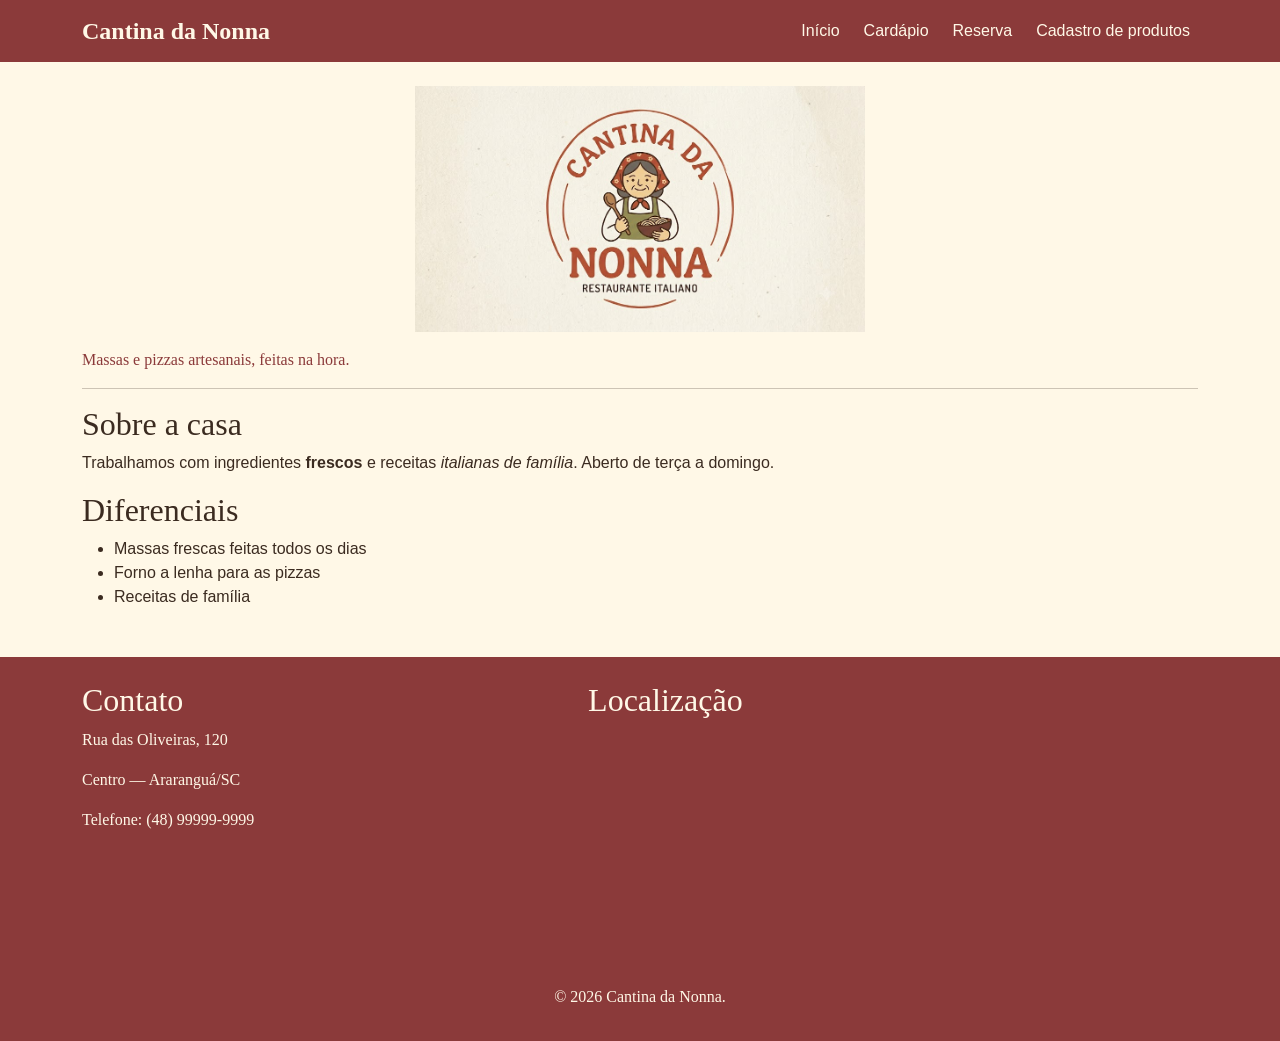
==== commit 6f9ad1f1: "Aula 8" ====
--- a/index.html
+++ b/index.html
@@ -9,27 +9,63 @@
 
   <title>Cantina da Nonna</title>
 
-  <link rel="stylesheet" href="https://cdn.jsdelivr.net/npm/bootstrap@5.3.3/dist/css/bootstrap.min.css">
+  <link rel="stylesheet" href="https://cdn.jsdelivr.net/npm/bootstrap@5.3.8/dist/css/bootstrap.min.css">
   <!-- Bootstrap: vinculamos o arquivo CSS antes do nosso para poder sobrescrever o que for necessário. -->
 
   <link rel="stylesheet" href="public/style/index.css">
 </head>
 
-<body>
+<!--
+  d-flex flex-column: empilha nav, main e footer na vertical.
+  min-vh-100: garante que a página ocupa pelo menos a altura da tela.
+-->
 
-  <nav>
-    <div class="container d-flex justify-content-between">
-      <a href="index.html">Cantina da Nonna</a>
-      <div class="d-flex gap-3 align-items-center">
-        <a href="index.html">Início</a>
-        <a href="cardapio.html">Cardápio</a>
-        <a href="reserva.html">Reserva</a>
-        <a href="cadastro-produtos.html">Cadastro de produtos</a>
+<body class="d-flex flex-column min-vh-100">
+
+  <nav class="navbar navbar-expand-lg" data-bs-theme="dark">
+    <!--
+      navbar: componente de navegação do Bootstrap.
+      navbar-expand-lg: o menu fica expandido em telas ≥992px.
+      Em telas menores, o menu é recolhido e aparece o botão hambúrger.
+      data-bs-theme="dark": adapta os ícones e comportamento para fundo escuro.
+    -->
+    <div class="container">
+      <a class="navbar-brand" href="index.html">Cantina da Nonna</a>
+      <!-- navbar-brand: estiliza o link da marca no navbar. -->
+
+      <button class="navbar-toggler" type="button" data-bs-toggle="collapse" data-bs-target="#menu-principal"
+        aria-controls="menu-principal" aria-expanded="false" aria-label="Abrir menu">
+        <span class="navbar-toggler-icon"></span>
+      </button>
+      <!--
+        navbar-toggler: botão hambúrger visível apenas em telas pequenas.
+        data-bs-toggle e data-bs-target conectam o botão ao bloco que será recolhido.
+      -->
+
+      <div class="collapse navbar-collapse" id="menu-principal">
+        <!--
+          collapse navbar-collapse: bloco que expande ou recolhe ao clicar no botão.
+          O id deve coincidir com o data-bs-target do botão acima.
+        -->
+        <ul class="navbar-nav ms-auto gap-2">
+          <!--
+            navbar-nav: lista de links de navegação.
+            ms-auto: empurra a lista para a direita (margin-start automática).
+          -->
+          <li class="nav-item">
+            <a class="nav-link active" aria-current="page" href="index.html">Início</a>
+            <!-- active: destaca o link da página atual. -->
+          </li>
+          <li class="nav-item"><a class="nav-link" href="cardapio.html">Cardápio</a></li>
+          <li class="nav-item"><a class="nav-link" href="reserva.html">Reserva</a></li>
+          <li class="nav-item"><a class="nav-link" href="cadastro-produtos.html">Cadastro de produtos</a></li>
+        </ul>
       </div>
     </div>
   </nav>
 
-  <main class="container mt-4">
+  <!-- flex-grow-1: o main ocupa o espaço que sobra, empurrando o footer para baixo. -->
+  <main class="container mt-4 flex-grow-1">
     <!--
     container centraliza o conteúdo e define a largura máxima da página.
     mt-4 é um utilitário Bootstrap que adiciona margin-top.
@@ -88,6 +124,8 @@
     <p class="text-center">&copy; 2026 Cantina da Nonna.</p>
   </footer>
 
+  <script src="https://cdn.jsdelivr.net/npm/bootstrap@5.3.8/dist/js/bootstrap.bundle.min.js"></script>
+  <!-- O bundle do Bootstrap inclui o JavaScript necessário para os componentes interativos, como o navbar responsivo. -->
 </body>
 
 </html>
